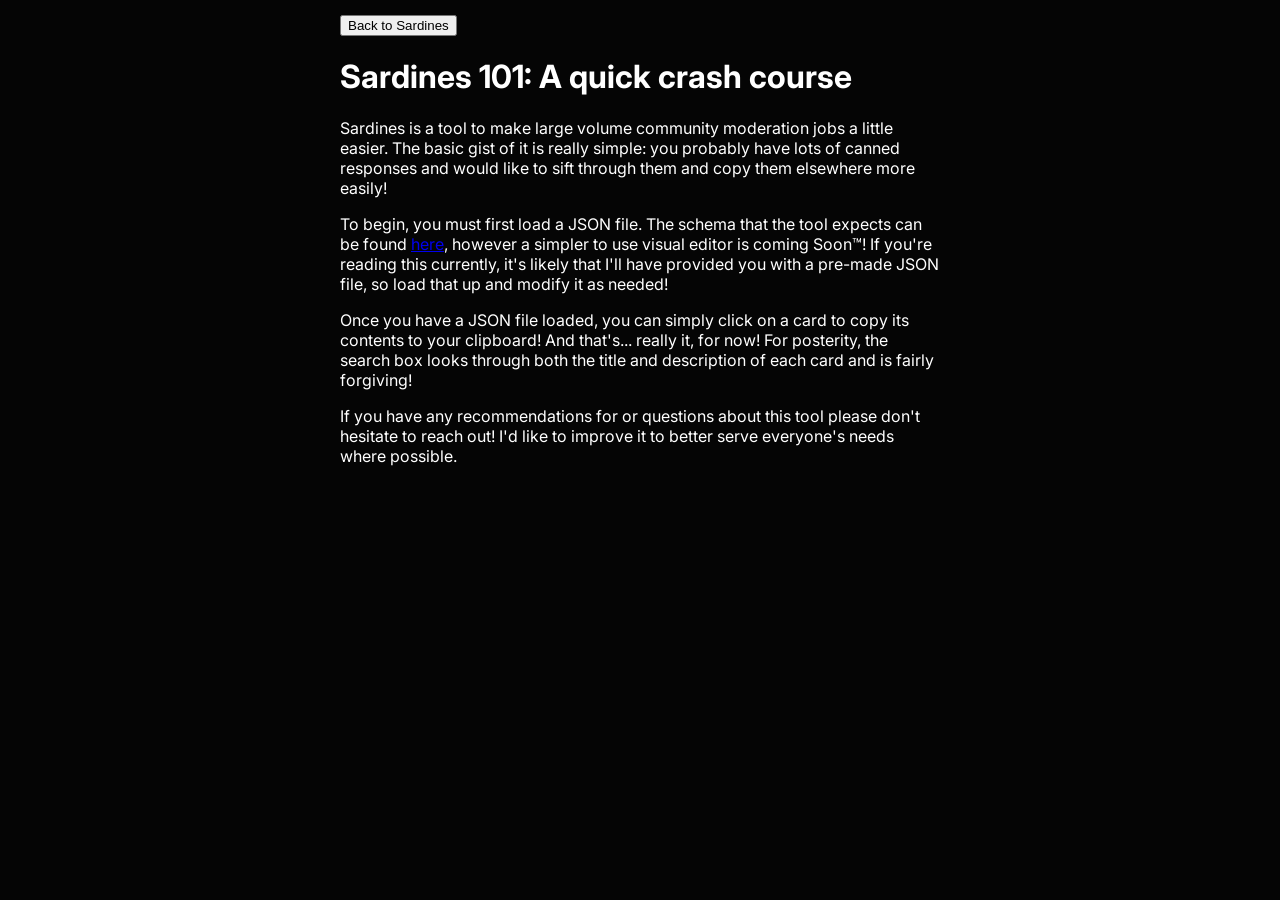
==== help.html @ df953102 "Transfer files from main github pages site" ====
<!DOCTYPE html>
<html lang='en'>

<head>
    <meta charset='utf-8'>
    <meta name='viewport' content='width=device-width, initial-scale=1'>
    <title>Sardines!</title>

    <link rel="apple-touch-icon" sizes="180x180" href="assets/favicon/apple-touch-icon.png">
    <link rel="icon" type="image/png" sizes="32x32" href="assets/favicon/favicon-32x32.png">
    <link rel="icon" type="image/png" sizes="16x16" href="assets/favicon/favicon-16x16.png">
    <link rel="manifest" href="assets/favicon/site.webmanifest">

    <link rel='stylesheet' href='assets/styles/main.css'>
</head>

<body>
    <div class="content">

        <div class="toolbar">
            <button id="return_button">Back to Sardines</button>
        </div>

        <div style="text-align: left">

            <h1>
                Sardines 101: A quick crash course
            </h1>

            <p>
                Sardines is a tool to make large volume community moderation jobs a little easier. The basic gist of it
                is really simple: you probably have lots of canned responses and would like to
                sift through them and copy them elsewhere more easily!
            </p>

            <p>
                To begin, you must first load a JSON file. The schema that the tool expects can be found <a
                    href="https://violetfrost.github.io/projects/sardines/assets/json/schema.json">here</a>, however a
                simpler to use visual editor is coming Soon™! If you're reading this currently, it's
                likely that I'll have provided you with a pre-made JSON file, so load that up and modify it as needed!
            </p>

            <p>
                Once you have a JSON file loaded, you can simply click on a card to copy its contents to your clipboard!
                And that's... really it, for now! For posterity, the search box looks through both the title and
                description of each card and is fairly forgiving!
            </p>

            <p>
                If you have any recommendations for or questions about this tool please don't hesitate to reach out! I'd
                like to improve it to better serve everyone's needs where possible.
            </p>


        </div>
    </div>

    <script src="assets/js/help.js"></script>
</body>

</html>
---- assets/styles/main.css ----
@import url('https://fonts.googleapis.com/css2?family=Inter:ital,opsz,wght@0,14..32,100..900;1,14..32,100..900&display=swap');

main,
body {
    padding: 0;
    margin: 0;
    background-color: #222222;
    color: #ffffff;
}

p {
    font-family: "Inter", sans-serif;
}

h1,
h2,
h3,
h4,
h5,
h6 {
    font-family: "Inter", sans-serif;
    font-weight: 700;
}

body {
    background: linear-gradient(rgba(0, 0, 0, 0.85), rgba(0, 0, 0, 0.85)), url("../sardines.png") no-repeat center, #222222;
    background-size: 20%;
    overflow: hidden;
    height: 100vh;
    image-rendering: pixelated;
}

.content {
    width: 100vw;
    max-width: 600px;
    text-align: center;
    margin: 0 auto;
    padding: 15px;
    overflow: scroll;
}

.toolbar {
    display: flex;
    gap: 10px;
    margin-bottom: 20px;
}

.toolbar button {
    flex: 0 0 auto;
}

.toolbar input {
    flex: 1;
    min-width: 0;
}

.card-grid {
    display: grid;
    grid-template-columns: repeat(3, 1fr);
    gap: 12px;
}

.card {
    padding: 10px;
    border: 1px solid #ffffff;
    text-align: left;
    cursor: pointer;
    user-select: none;
    background-color: #111111;
}

.card h1 {
    font-size: 1rem;
    margin: 0 0 8px;
}

.card p {
    margin: 0;
    max-height: 4.5em;
    min-height: 4.5em;
    overflow: hidden;
}
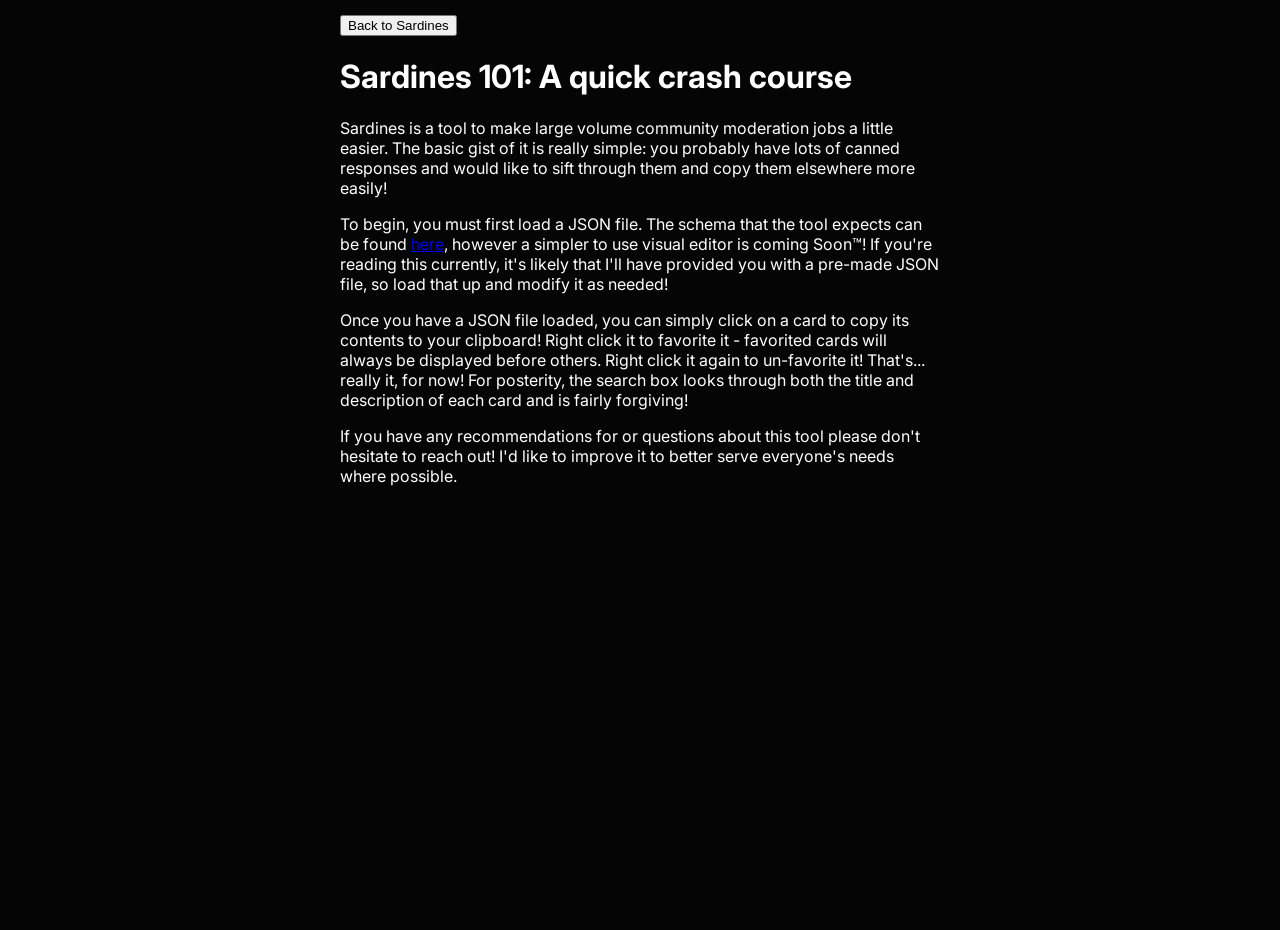
==== commit 2279d6eb: "add favorites + local storage saving" ====
--- a/help.html
+++ b/help.html
@@ -35,14 +35,15 @@
 
             <p>
                 To begin, you must first load a JSON file. The schema that the tool expects can be found <a
-                    href="https://violetfrost.github.io/projects/sardines/assets/json/schema.json">here</a>, however a
+                    href="https://violetfrost.github.io/sardines/assets/json/schema.json">here</a>, however a
                 simpler to use visual editor is coming Soon™! If you're reading this currently, it's
                 likely that I'll have provided you with a pre-made JSON file, so load that up and modify it as needed!
             </p>
 
             <p>
                 Once you have a JSON file loaded, you can simply click on a card to copy its contents to your clipboard!
-                And that's... really it, for now! For posterity, the search box looks through both the title and
+                Right click it to favorite it - favorited cards will always be displayed before others. Right click it
+                again to un-favorite it! That's... really it, for now! For posterity, the search box looks through both the title and
                 description of each card and is fairly forgiving!
             </p>
 
--- a/assets/styles/main.css
+++ b/assets/styles/main.css
@@ -32,10 +32,11 @@
 
 .content {
     width: 100vw;
+    height: 100vh;
     max-width: 600px;
     text-align: center;
+    padding: 15px;
     margin: 0 auto;
-    padding: 15px;
     overflow: scroll;
 }
 
@@ -58,6 +59,7 @@
     display: grid;
     grid-template-columns: repeat(3, 1fr);
     gap: 12px;
+    margin-bottom: 50px;
 }
 
 .card {
@@ -67,16 +69,32 @@
     cursor: pointer;
     user-select: none;
     background-color: #111111;
+    overflow: hidden;
+    box-sizing: border-box;
+    height: 200px;
+    display: flex;
+    flex-direction: column;
+}
+
+.copied
+{
+    border: 1px solid #00ff00 !important;
+    background-color: #11111180;
+}
+
+.favorited
+{
+    border: 1px solid #ffff00 !important;
 }
 
 .card h1 {
     font-size: 1rem;
     margin: 0 0 8px;
+    flex: 0 0 auto;
 }
 
 .card p {
     margin: 0;
-    max-height: 4.5em;
-    min-height: 4.5em;
-    overflow: hidden;
+    flex: 1 1 auto;
+    height: 100%;
 }
